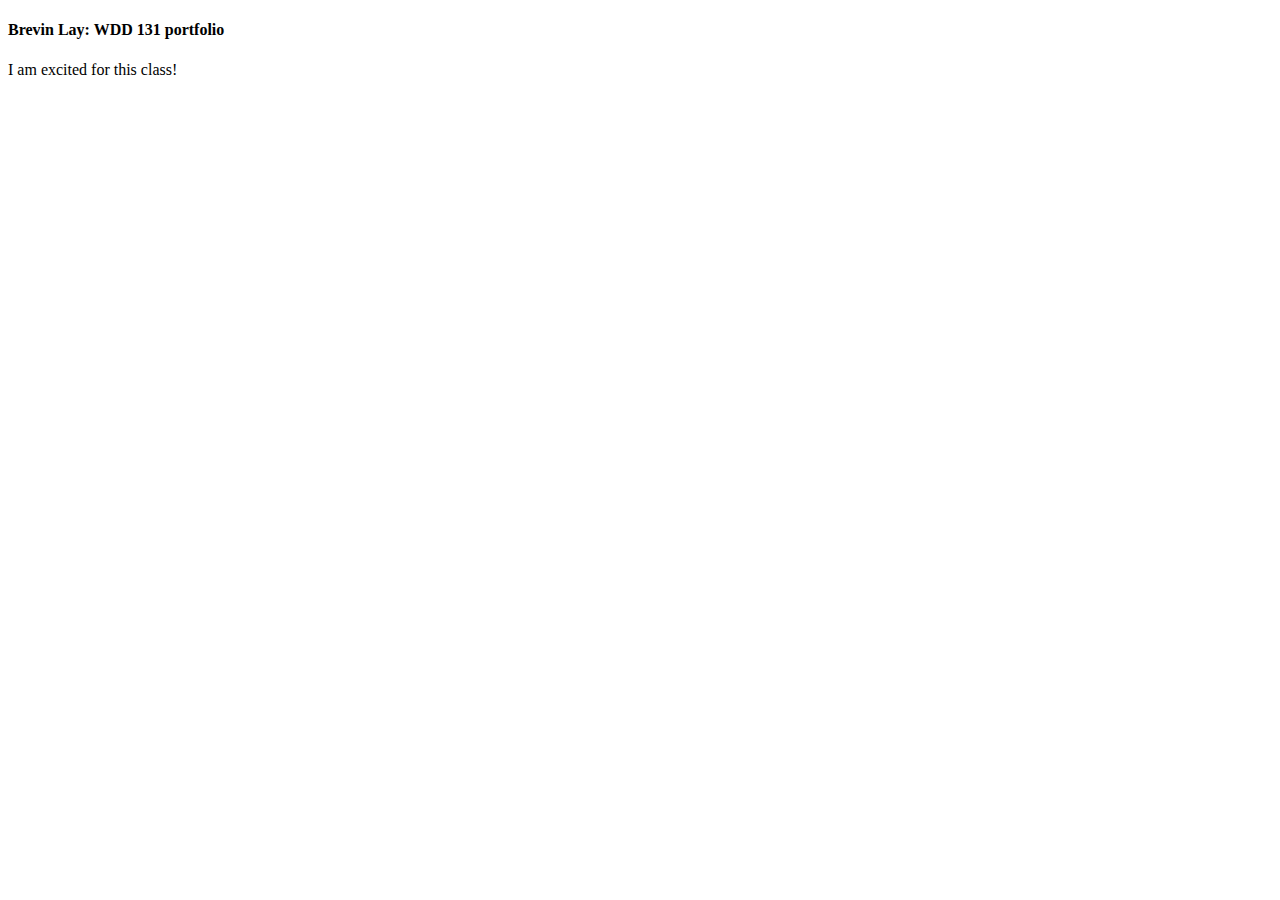
==== index.html @ d3ad1da7 "Moved folders." ====
<!DOCTYPE html>
<html lang="en">
<head>
    <meta charset="UTF-8">
    <meta http-equiv="X-UA-Compatible" content="IE=edge">
    <meta name="viewport" content="width=device-width, initial-scale=1.0">
    <title>Portfolio</title>
    <link rel="stylesheet" href="styles/style.css">
</head>
<body>
        <header>  
            <h4>Brevin Lay: WDD 131 portfolio</h4>
            <p>I am excited for this class!</p>
        </header>
        <main>
            
        </main>
        <footer>
          
        </footer>
</body>
</html>
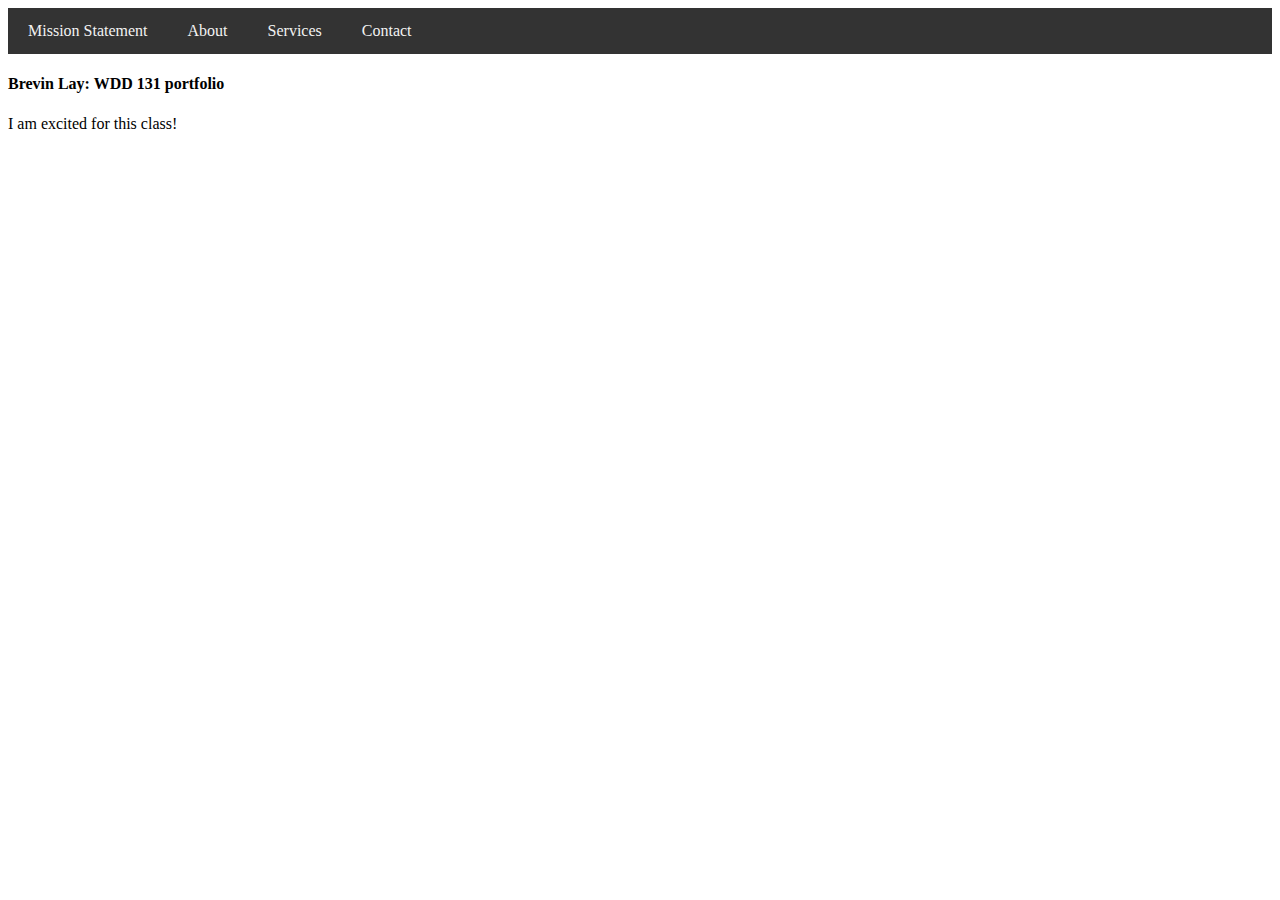
==== commit 7e5184df: "navigation bar" ====
--- a/index.html
+++ b/index.html
@@ -4,15 +4,25 @@
     <meta charset="UTF-8">
     <meta http-equiv="X-UA-Compatible" content="IE=edge">
     <meta name="viewport" content="width=device-width, initial-scale=1.0">
+    <meta name="description" content="The mision statement for Brigham Young University Idaho">
+    <meta name="author" content="Brevin Lay">
     <title>Portfolio</title>
-    <link rel="stylesheet" href="styles/style.css">
+    <link rel="stylesheet" href="style.css">
 </head>
 <body>
-        <header>  
+        <header>
+            <div class="navbar">
+                <!-- Navigation links -->
+                <a href="mission/index.html">Mission Statement</a>
+                <a href="#about">About</a>
+                <a href="#services">Services</a>
+                <a href="#contact">Contact</a>
+            </div>   
             <h4>Brevin Lay: WDD 131 portfolio</h4>
             <p>I am excited for this class!</p>
         </header>
         <main>
+            <!--https://brevinlay.github.io/wdd131/--> 
             
         </main>
         <footer>
--- a/style.css
+++ b/style.css
@@ -0,0 +1,20 @@
+.navbar {
+    overflow: hidden;
+    background-color: #333; /* Background color of the navbar */
+}
+
+/* Style the links inside the navigation bar */
+.navbar a {
+    float: left;
+    display: block;
+    color: #f2f2f2; /* Text color of the links */
+    text-align: center;
+    padding: 14px 20px;
+    text-decoration: none;
+}
+
+/* Change color on hover */
+.navbar a:hover {
+    background-color: #ddd; /* Background color on hover */
+    color: black; /* Text color on hover */
+}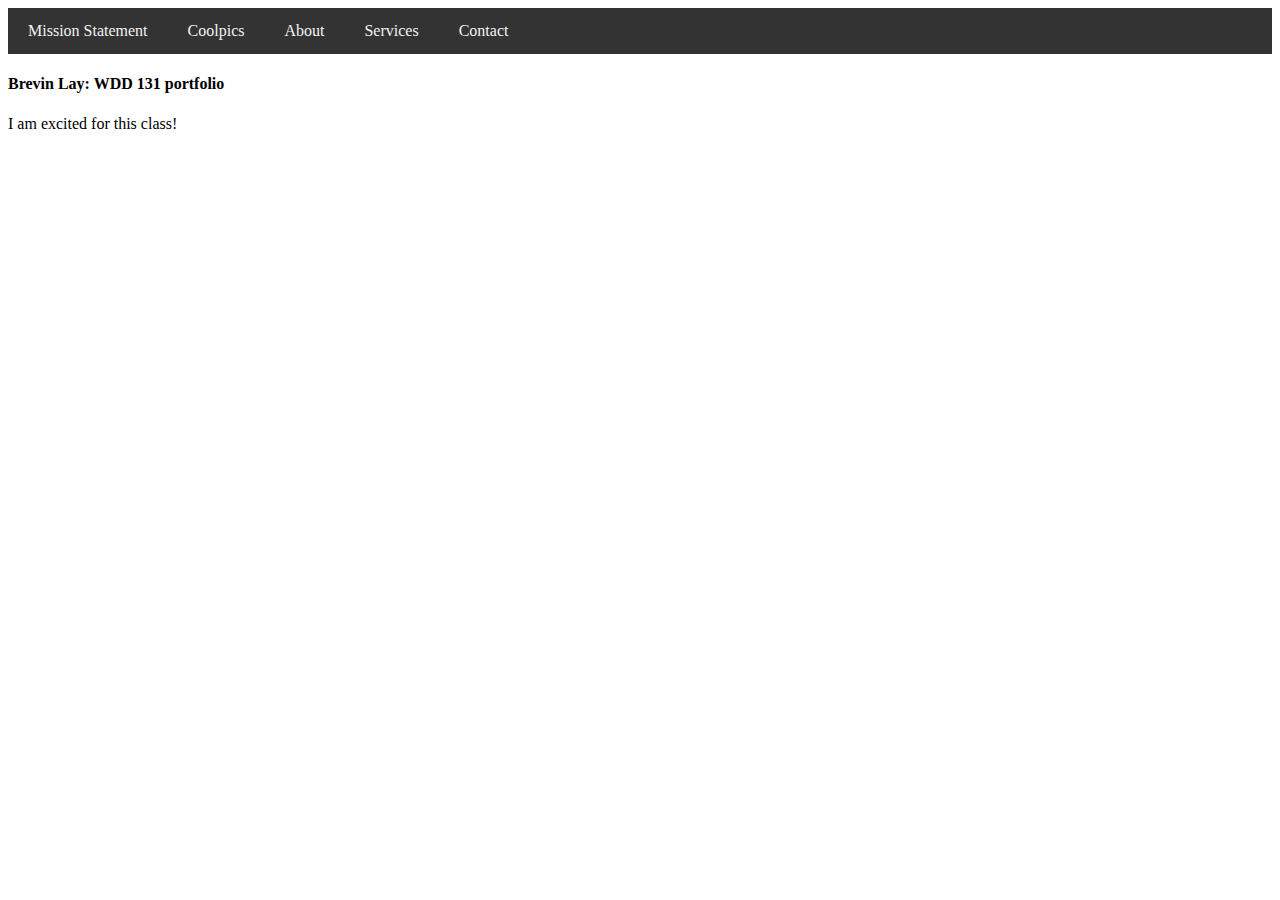
==== commit d8538d36: "cool pics" ====
--- a/index.html
+++ b/index.html
@@ -14,6 +14,7 @@
             <div class="navbar">
                 <!-- Navigation links -->
                 <a href="mission/index.html">Mission Statement</a>
+                <a href="coolpics/index.html">Coolpics</a>
                 <a href="#about">About</a>
                 <a href="#services">Services</a>
                 <a href="#contact">Contact</a>
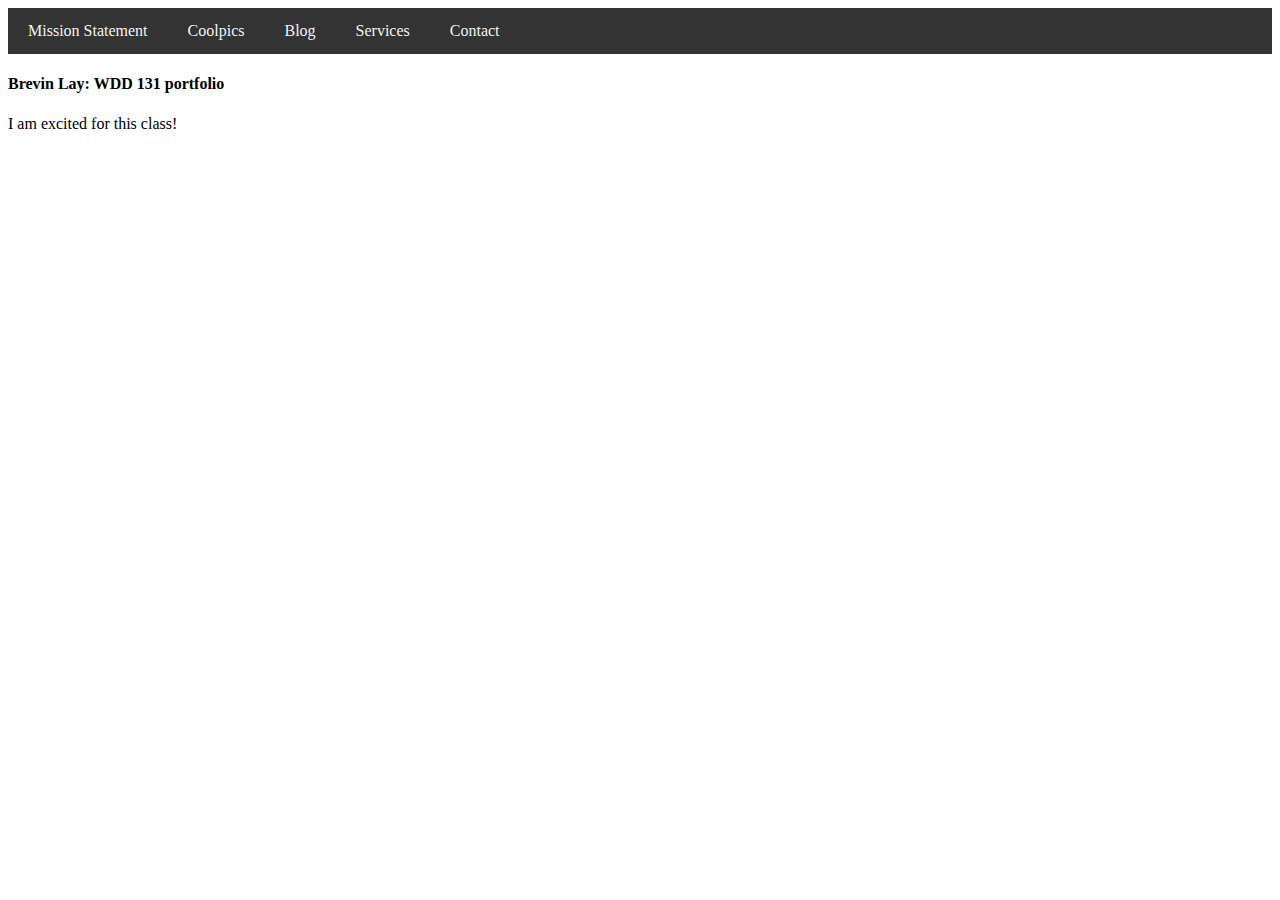
==== commit 6cc55b98: "asdf" ====
--- a/index.html
+++ b/index.html
@@ -15,7 +15,7 @@
                 <!-- Navigation links -->
                 <a href="mission/index.html">Mission Statement</a>
                 <a href="coolpics/index.html">Coolpics</a>
-                <a href="#about">About</a>
+                <a href="blog/index.html">Blog</a>
                 <a href="#services">Services</a>
                 <a href="#contact">Contact</a>
             </div>   
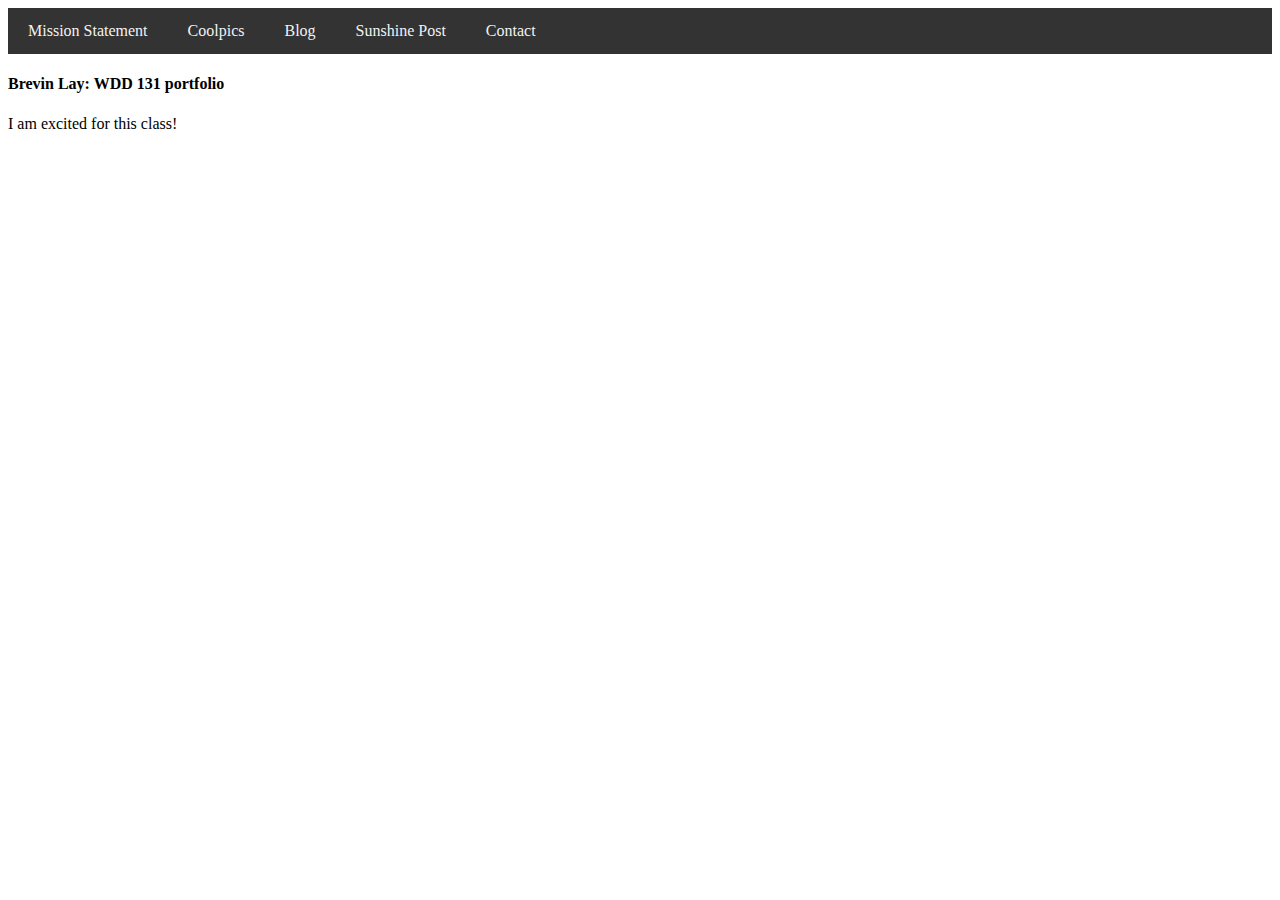
==== commit f3982727: "new website" ====
--- a/index.html
+++ b/index.html
@@ -16,7 +16,7 @@
                 <a href="mission/index.html">Mission Statement</a>
                 <a href="coolpics/index.html">Coolpics</a>
                 <a href="blog/index.html">Blog</a>
-                <a href="#services">Services</a>
+                <a href="sunshinePost/index.html">Sunshine Post</a>
                 <a href="#contact">Contact</a>
             </div>   
             <h4>Brevin Lay: WDD 131 portfolio</h4>
